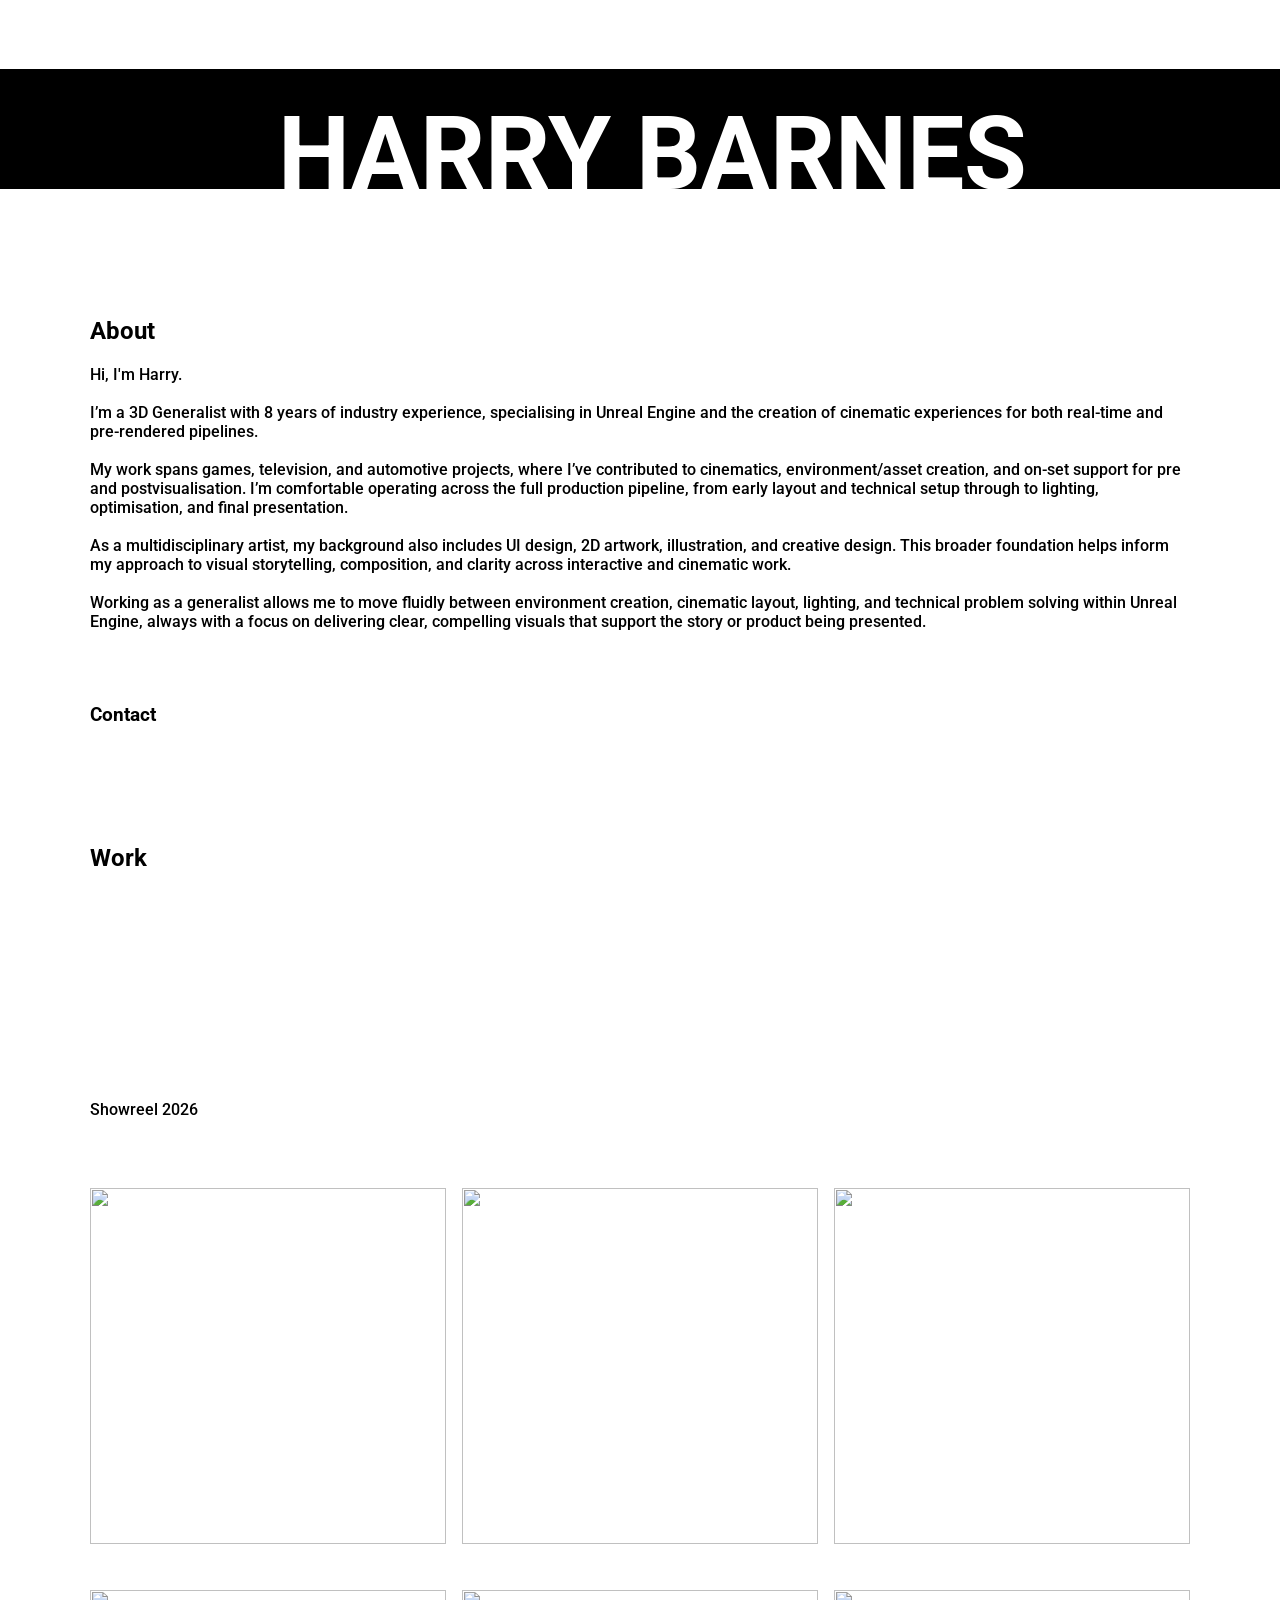
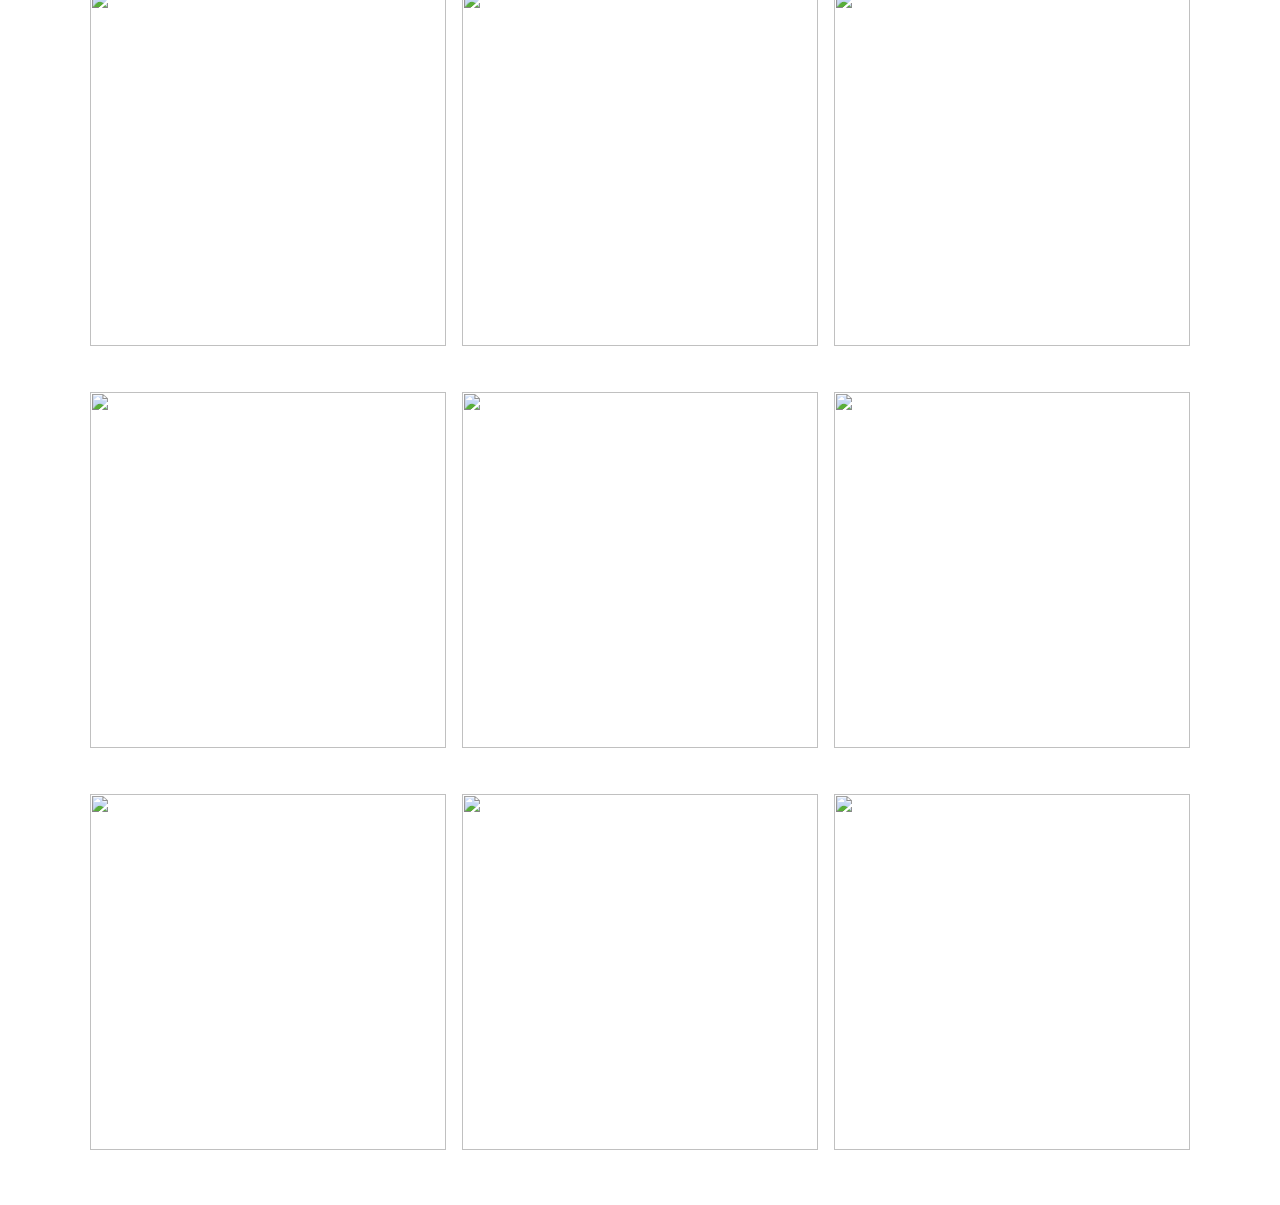
==== index.html @ 5097d960 "Update index.html" ====
<!DOCTYPE html>
<html lang="en">
<head>
<meta charset="UTF-8">
<meta name="viewport" content="width=device-width, initial-scale=1.0">
<link rel="stylesheet" href="assets/css/main.css" />

<title>harryb.art</title>
<link rel="icon" type="image/x-icon" href="https://harryb.art/images/Hbfav.ico">

</head>
<body>

<header>
        <div class="headerbox">
<h1>HARRY BARNES</h1>
</div>
</header>

<section>
<h2>About</h2>
<p>Hi, I'm Harry.
<br></br>
I’m a 3D Generalist with 8 years of industry experience, specialising in Unreal Engine and the creation of cinematic experiences for both real-time and pre-rendered pipelines.
<br></br>
My work spans games, television, and automotive projects, where I’ve contributed to cinematics, environment/asset creation, and on-set support for pre and postvisualisation. 
I’m comfortable operating across the full production pipeline, from early layout and technical setup through to lighting, optimisation, and final presentation.
<br></br>
As a multidisciplinary artist, my background also includes UI design, 2D artwork, illustration, and creative design. This broader foundation helps inform my approach to visual 
storytelling, composition, and clarity across interactive and cinematic work.
<br></br>
Working as a generalist allows me to move fluidly between environment creation, cinematic layout, lighting, and technical problem solving within Unreal Engine, always with a 
focus on delivering clear, compelling visuals that support the story or product being presented.</p>
<br></br>
<div class="contactbutton" onclick="showcontact()"><h3>Contact</h3></div>
<div class="contactsection" id="contact">Got a project in mind? I'd love to hear from you <br></br> harry-work-with@outlook.com</div>

</section>


<section>
<h2>Work</h2>
<br></br>
<div class="showreel" >
<iframe src="https://www.youtube.com/embed/zTemsnMxIGQ?si=gzK44FKEynwrk-w6" title="YouTube video player" frameborder="0" allowfullscreen></iframe>
</div>
<p>Showreel 2026</p>
<br></br>

<div class="gallery">

<a href="https://harryb.art/SoT.html" class="project">
<img src="https://harryb.art/images/SOT/1920/sot_cover.png">
<div class="project-title">Sea Of Thieves</div>
</a>

<a href="https://harryb.art/cmf125.html" class="project">
<img src="https://harryb.art/images/CM1f25/25/1920/cmf125_cover1.png">
<div class="project-title">Codemaster F125</div>
</a>

<a href="https://harryb.art/Lockerbie.html" class="project">
<img src="https://harryb.art/images/lockerbie/lockerbie_cover2.png">
<div class="project-title">Lockerbie</div>
</a>

<!--

<a href="https://harryb.art/" class="project">
<img src="https://harryb.art/images/na.png">
<div class="project-title">GGVA</div>
</a>

-->

<a href="https://harryb.art/vpa.html" class="project">
<img src="https://harryb.art/images/vpa/ios_vcam_cover.png">
<div class="project-title">iOS Virtual Camera</div>
</a>

<a href="https://harryb.art/" class="project">
<img src="https://harryb.art/images/CMf123/cmf123_cover1.png">
<div class="project-title">Codemaster F123</div>
</a>

<a href="https://harryb.art/everwildvray.html" class="project">
<img src="https://harryb.art/images/everwild/vray/everwild_vray_cover3.png">
<div class="project-title">Everwild (vray)</div>
</a>

<a href="https://harryb.art/" class="project">
<img src="https://harryb.art/images/CMf121/cmf121_cover1.png">
<div class="project-title">Codemaster F121</div>
</a>

<a href="https://harryb.art/everwildue.html" class="project">
<img src="https://harryb.art/images/everwild/unreal/everwild_ue4_cover.png">
<div class="project-title">Everwild (Ue4)</div>
</a>

<a href="https://harryb.art/" class="project">
<img src="https://harryb.art/images/dm/dm_cover_1.png">
<div class="project-title">Dance Monsters (Ue4)</div>
</a>

<a href="https://harryb.art/" class="project">
<img src="https://harryb.art/images/outriders/1920/outriders_cover.png"">
<div class="project-title">Outriders 2019 (Ue4)</div>
</a>

<a href="https://harryb.art/" class="project">
<img src="https://harryb.art/images/personal/bookstore_ue5_22_1.png">
<div class="project-title">Personal Env (Ue5) 2022</div>
</a>

<a href="https://harryb.art/" class="project">
<img src=https://harryb.art/images/personal/alley_ue4_21_1.png>
<div class="project-title">Personal Env (Ue4) 2020</div>
</a>

</div>
</section>

<script>

function showcontact(){
 document.getElementById('contact').style.display='block'
}

</script>
</body>
</html>
---- assets/css/main.css ----
@import url('https://fonts.googleapis.com/css2?family=Roboto:ital,wght@0,100..900;1,100..900&display=swap');

body{font-family: "Roboto", sans-serif;font-weight:500;margin:0;padding:0;background:#ffffff;color:#000000}
header{text-align:center;padding:0px;justify-items:center}
.headerbox{background:rgb(0, 0, 0);}
h1{position: relative;font-size: 8cqw;color:#fff; top:2cqw;left:1cqw;}
section{max-width:1100px;margin:auto;padding:40px 20px}
.skills{display:grid;grid-template-columns:repeat(auto-fit,minmax(150px,1fr));gap:10px}
.skill{background:#444444;padding:10px;border-radius:6px}
.gallery{display:grid;grid-template-columns:repeat(3,1fr);gap:16px;justify-items:center}
.project{position:relative;width:100%;aspect-ratio:1/1;overflow:hidden}
.project img{width:100%;height:100%;object-fit:cover;transition:transform .3s}
.project:hover img{transform:scale(1.05)}
.project-title{position:absolute;bottom:15px;left:30px;background:rgb(0, 0, 0);padding:5px 8px;opacity:0;transition:opacity .3s}
.project:hover .project-title{opacity:1}

.contactbutton {cursor:pointer;}
.contactsection {display:none;}

a:link, a:visited {background-color: rgba(244, 67, 54, 0);color: white;padding: 15px 25px;text-align: center;text-decoration: none;display: inline-block;}
a:hover, a:active {background-color: rgba(255, 255, 255, 0);}

/* project page back button(top left) */
.project-back {position:fixed;top:10px;left:0px;background:#000000;border:2px solid #000;cursor:pointer;z-index:3001}
.project-back a {padding: 10px}

/* project page main */
main{max-width:1100px;margin:auto;padding:40px 20px;justify-items:center}
main .h1{margin-bottom:10px}

.project-images img{width:100%;max-width:900px;aspect-ratio:16/9;object-fit:cover;margin:20px 0; display: block;}
.project-videos{width:100%;max-width:900px;object-fit:cover;margin:20px 0; display: block;}
.aspect-16-9{cursor:pointer}
.aspect-16-9 img{width:100%;height:100%;object-fit:scale-down}

/* project pageimage viewer (top right) */
.image-viewer{position:fixed;top:0;left:0;width:100%;height:100%;background:#000;display:none;align-items:center;justify-content:center;z-index:5000}
.image-viewer img{max-width:95%;max-height:95%}
.viewer-close{position:absolute;top:10px;right:10px;background:#ffffff;border:2px solid #000;padding:4px 8px;cursor:pointer;z-index:5001}
.viewer-close p {color:#fff;}

.tldrtexta {display:block;}
.tldrtextb {display:none;}

.tldrbuttona {cursor:pointer;}
.tldrbuttonb {cursor:pointer;}
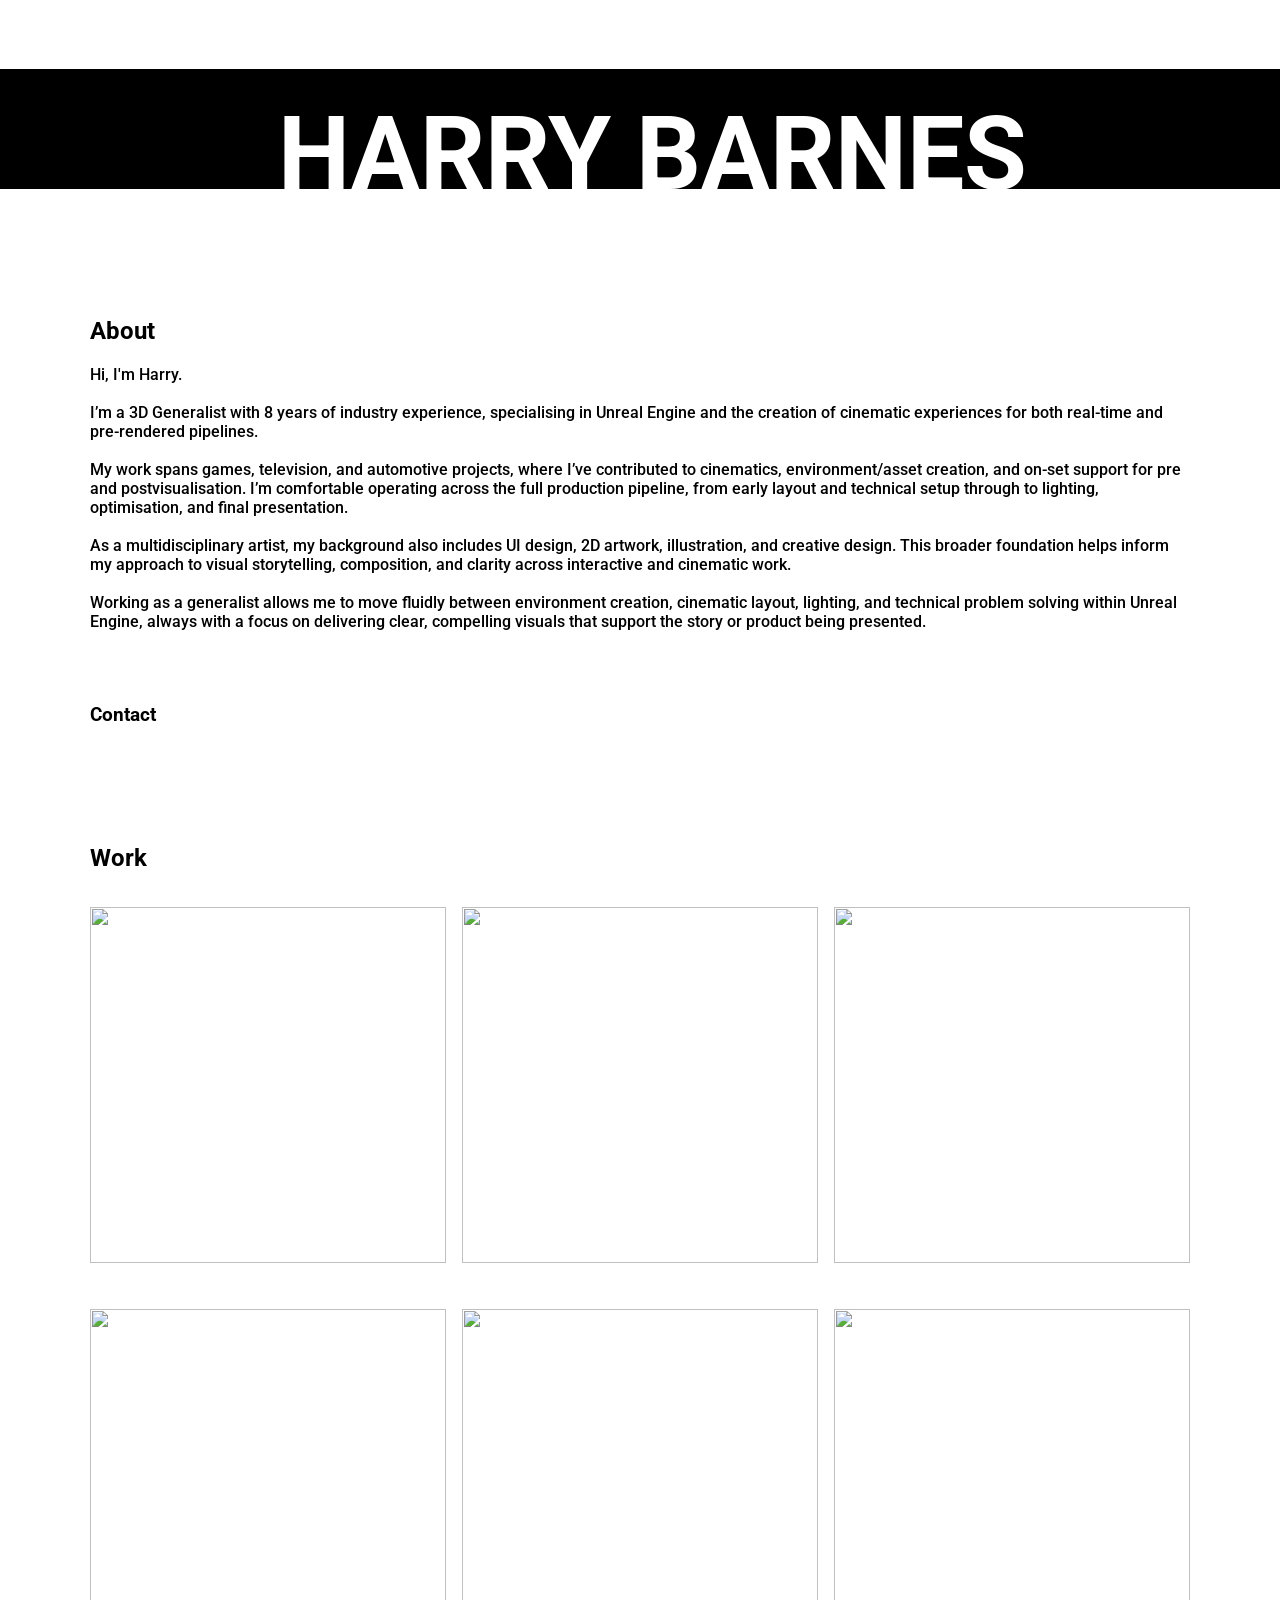
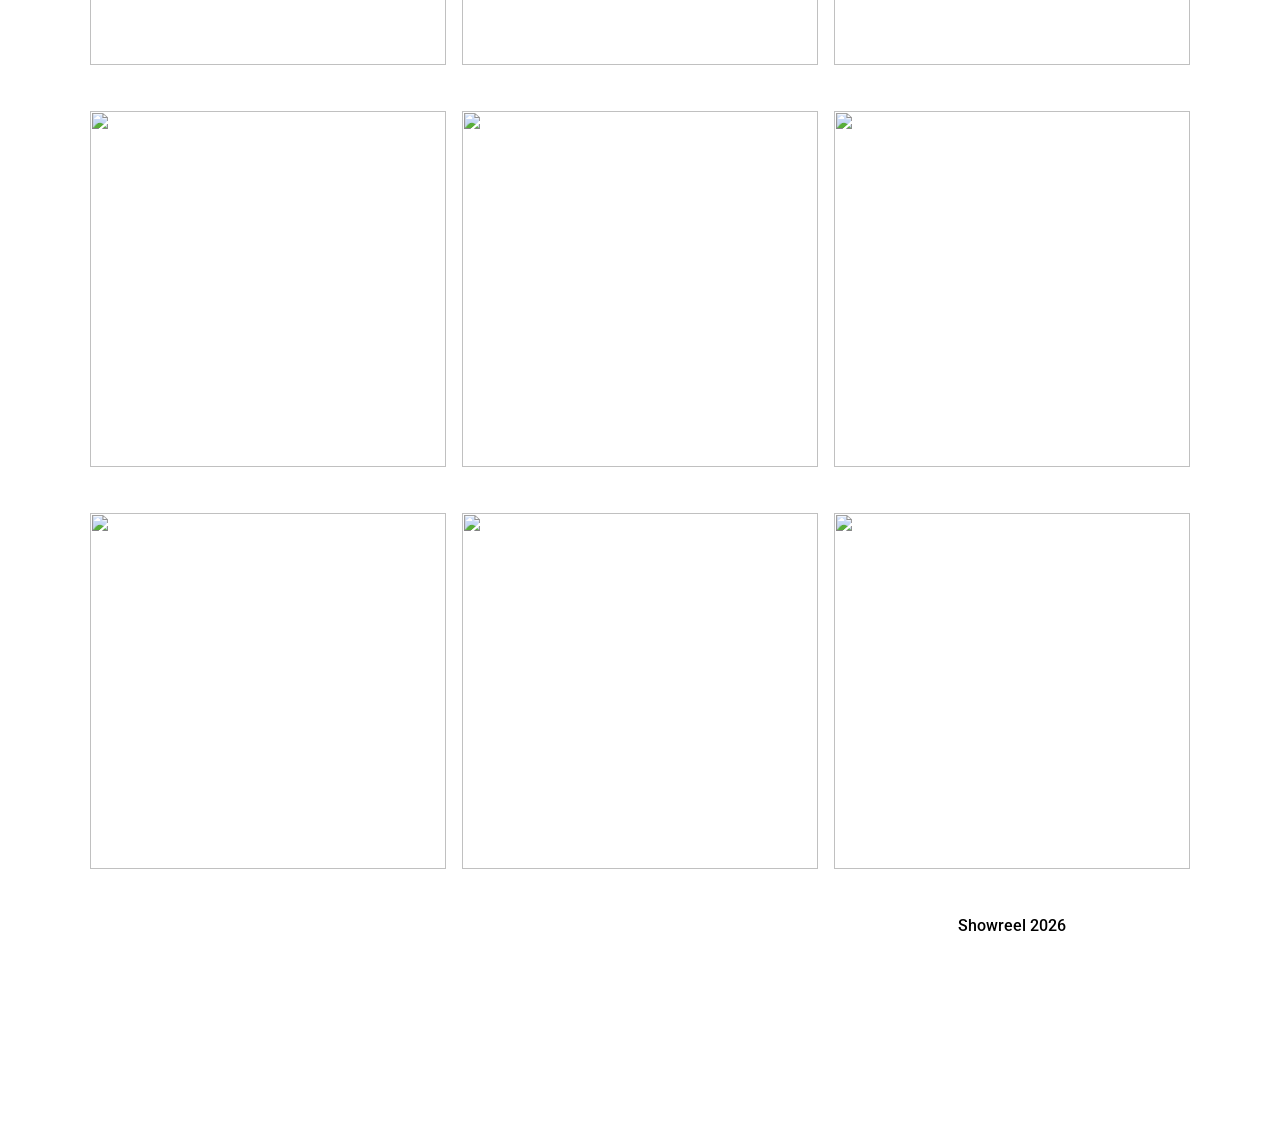
==== commit f2a255ef: "Update index.html" ====
--- a/index.html
+++ b/index.html
@@ -40,13 +40,6 @@
 
 <section>
 <h2>Work</h2>
-<br></br>
-<div class="showreel" >
-<iframe src="https://www.youtube.com/embed/zTemsnMxIGQ?si=gzK44FKEynwrk-w6" title="YouTube video player" frameborder="0" allowfullscreen></iframe>
-</div>
-<p>Showreel 2026</p>
-<br></br>
-
 <div class="gallery">
 
 <a href="https://harryb.art/SoT.html" class="project">
@@ -118,6 +111,13 @@
 <div class="project-title">Personal Env (Ue4) 2020</div>
 </a>
 
+<br></br>
+<div class="showreel" >
+<iframe src="https://www.youtube.com/embed/zTemsnMxIGQ?si=gzK44FKEynwrk-w6" title="YouTube video player" frameborder="0" allowfullscreen></iframe>
+</div>
+<p>Showreel 2026</p>
+<br></br>
+        
 </div>
 </section>
 
--- a/assets/css/main.css
+++ b/assets/css/main.css
@@ -24,9 +24,12 @@
 .project-back {position:fixed;top:10px;left:0px;background:#000000;border:2px solid #000;cursor:pointer;z-index:3001}
 .project-back a {padding: 10px}
 
+iframe {max-width: 1100px;aspect-ratio: 16 / 9;}
+
 /* project page main */
 main{max-width:1100px;margin:auto;padding:40px 20px;justify-items:center}
 main .h1{margin-bottom:10px}
+.showreel {height: ;}
 
 .project-images img{width:100%;max-width:900px;aspect-ratio:16/9;object-fit:cover;margin:20px 0; display: block;}
 .project-videos{width:100%;max-width:900px;object-fit:cover;margin:20px 0; display: block;}
@@ -44,3 +47,4 @@
 
 .tldrbuttona {cursor:pointer;}
 .tldrbuttonb {cursor:pointer;}
+
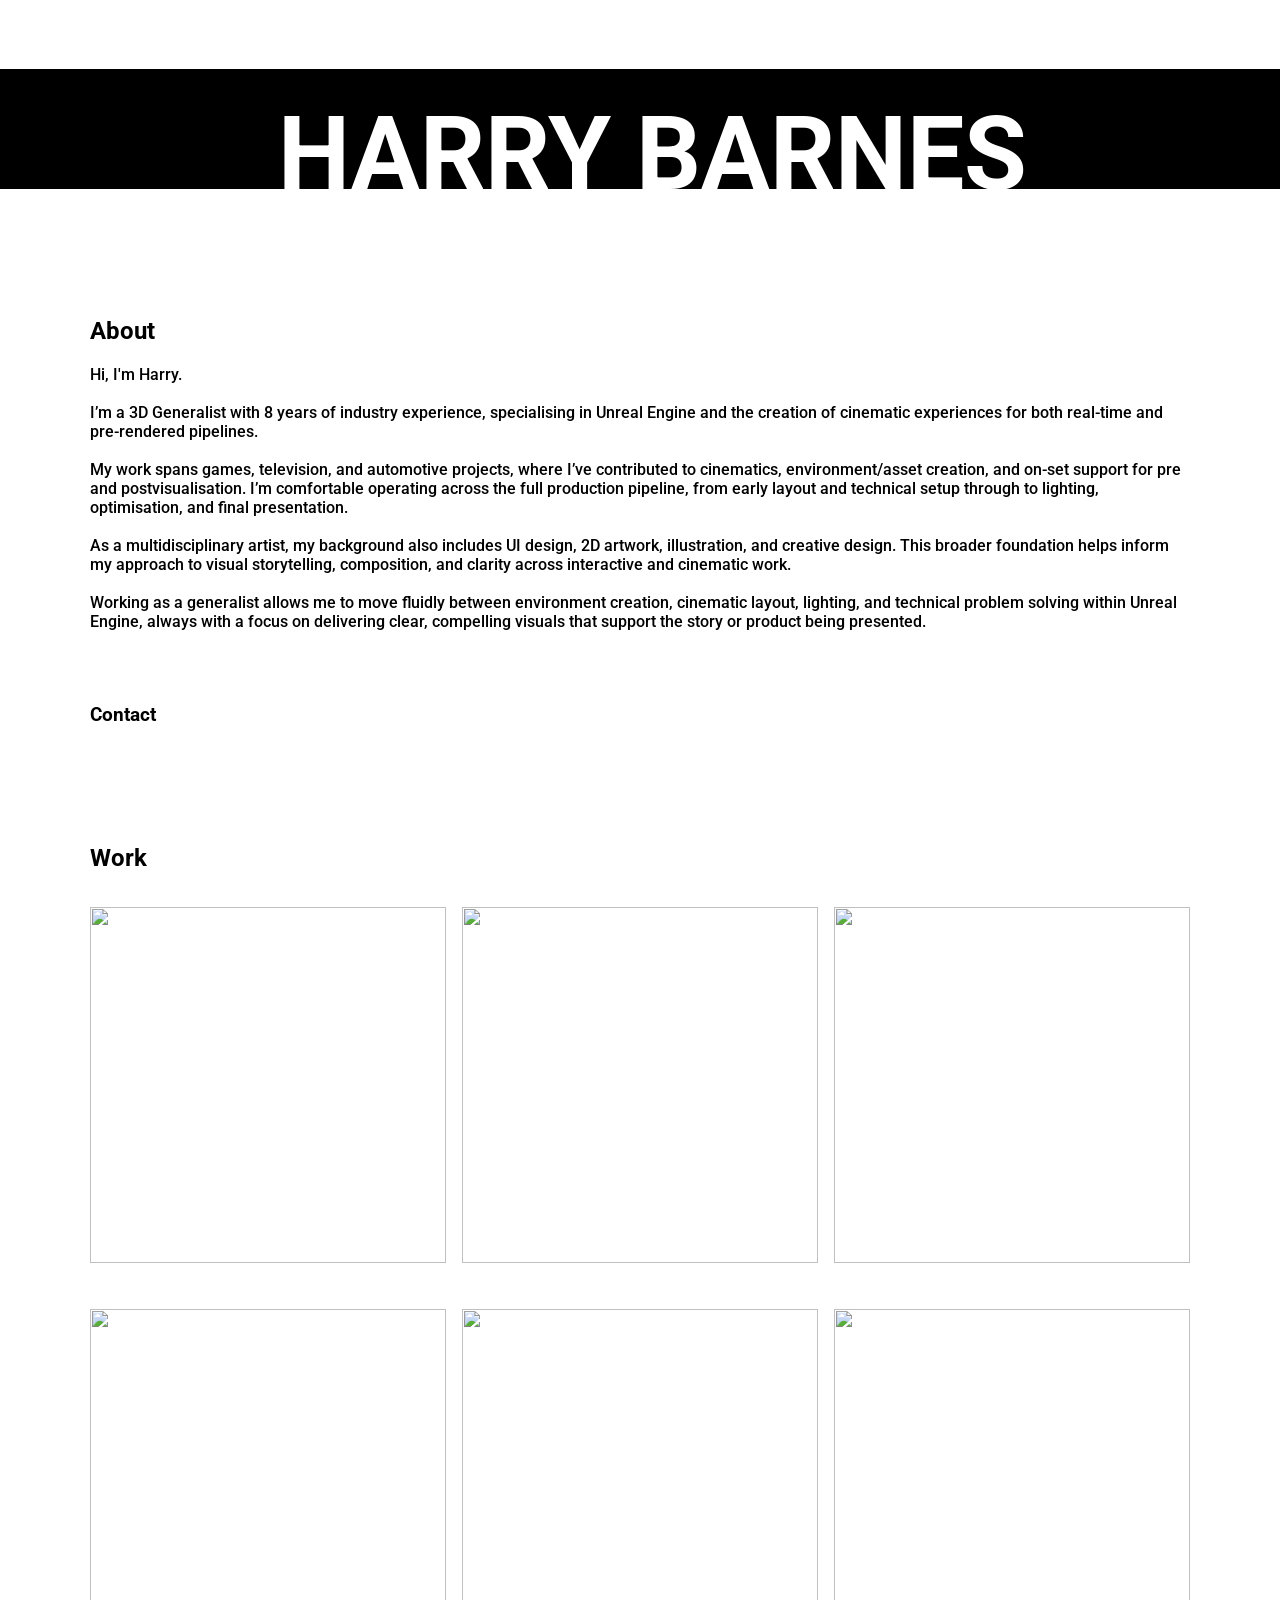
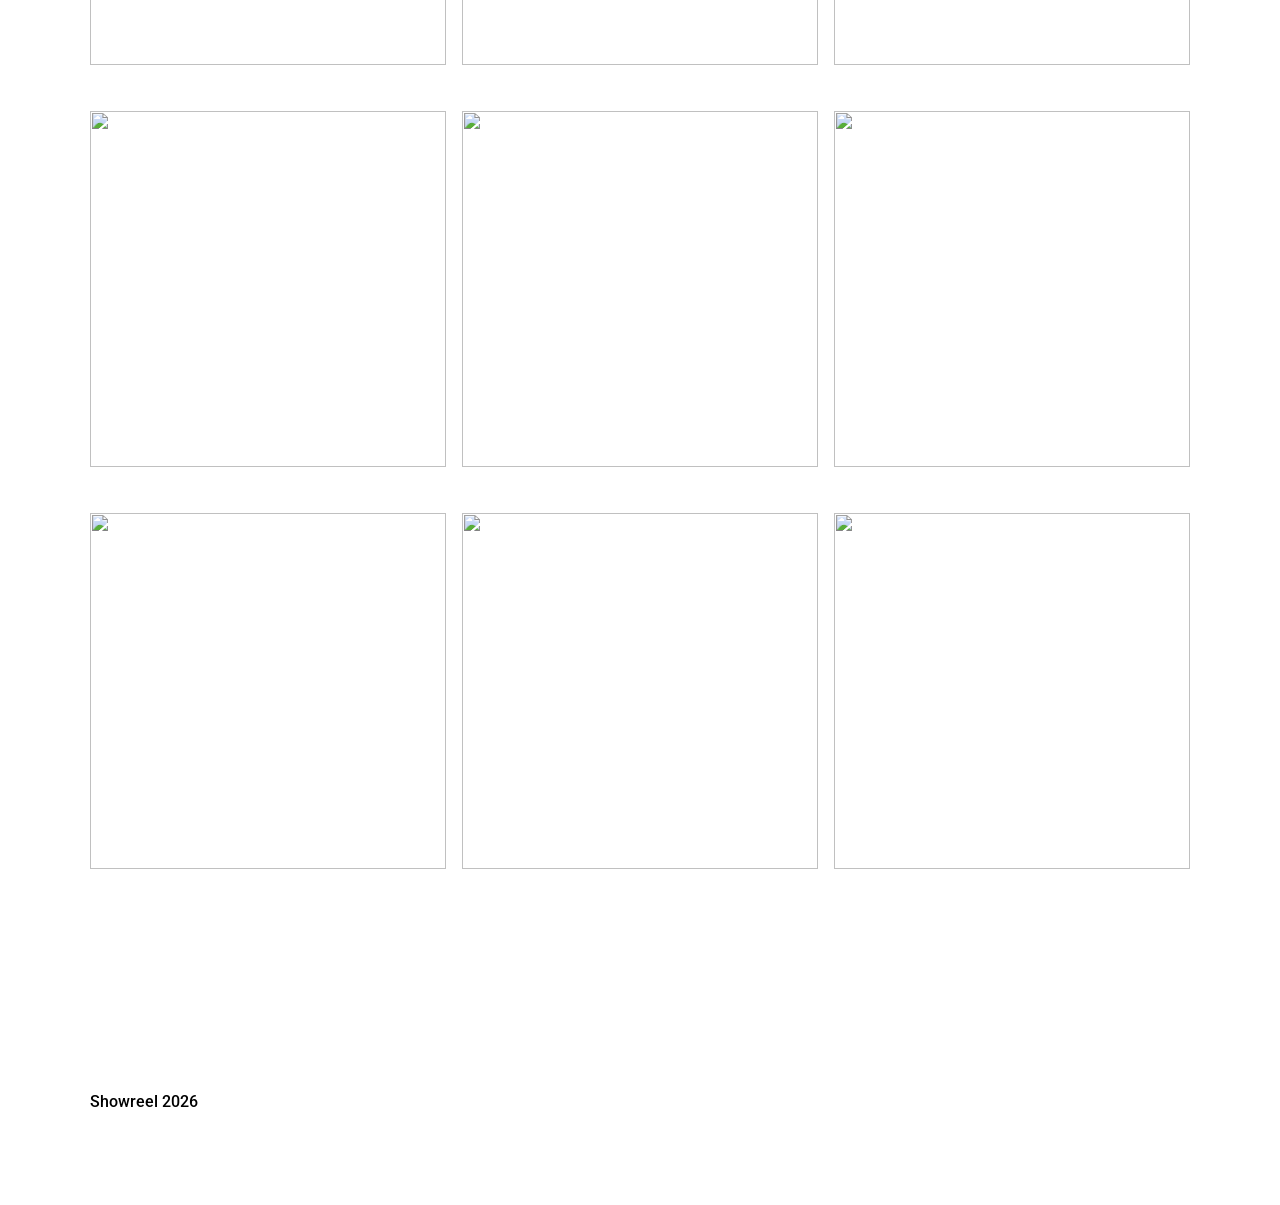
==== commit 4a3f7d76: "Update index.html" ====
--- a/index.html
+++ b/index.html
@@ -110,15 +110,16 @@
 <img src=https://harryb.art/images/personal/alley_ue4_21_1.png>
 <div class="project-title">Personal Env (Ue4) 2020</div>
 </a>
-
+        
+</div>
+        
 <br></br>
 <div class="showreel" >
 <iframe src="https://www.youtube.com/embed/zTemsnMxIGQ?si=gzK44FKEynwrk-w6" title="YouTube video player" frameborder="0" allowfullscreen></iframe>
 </div>
 <p>Showreel 2026</p>
 <br></br>
-        
-</div>
+
 </section>
 
 <script>
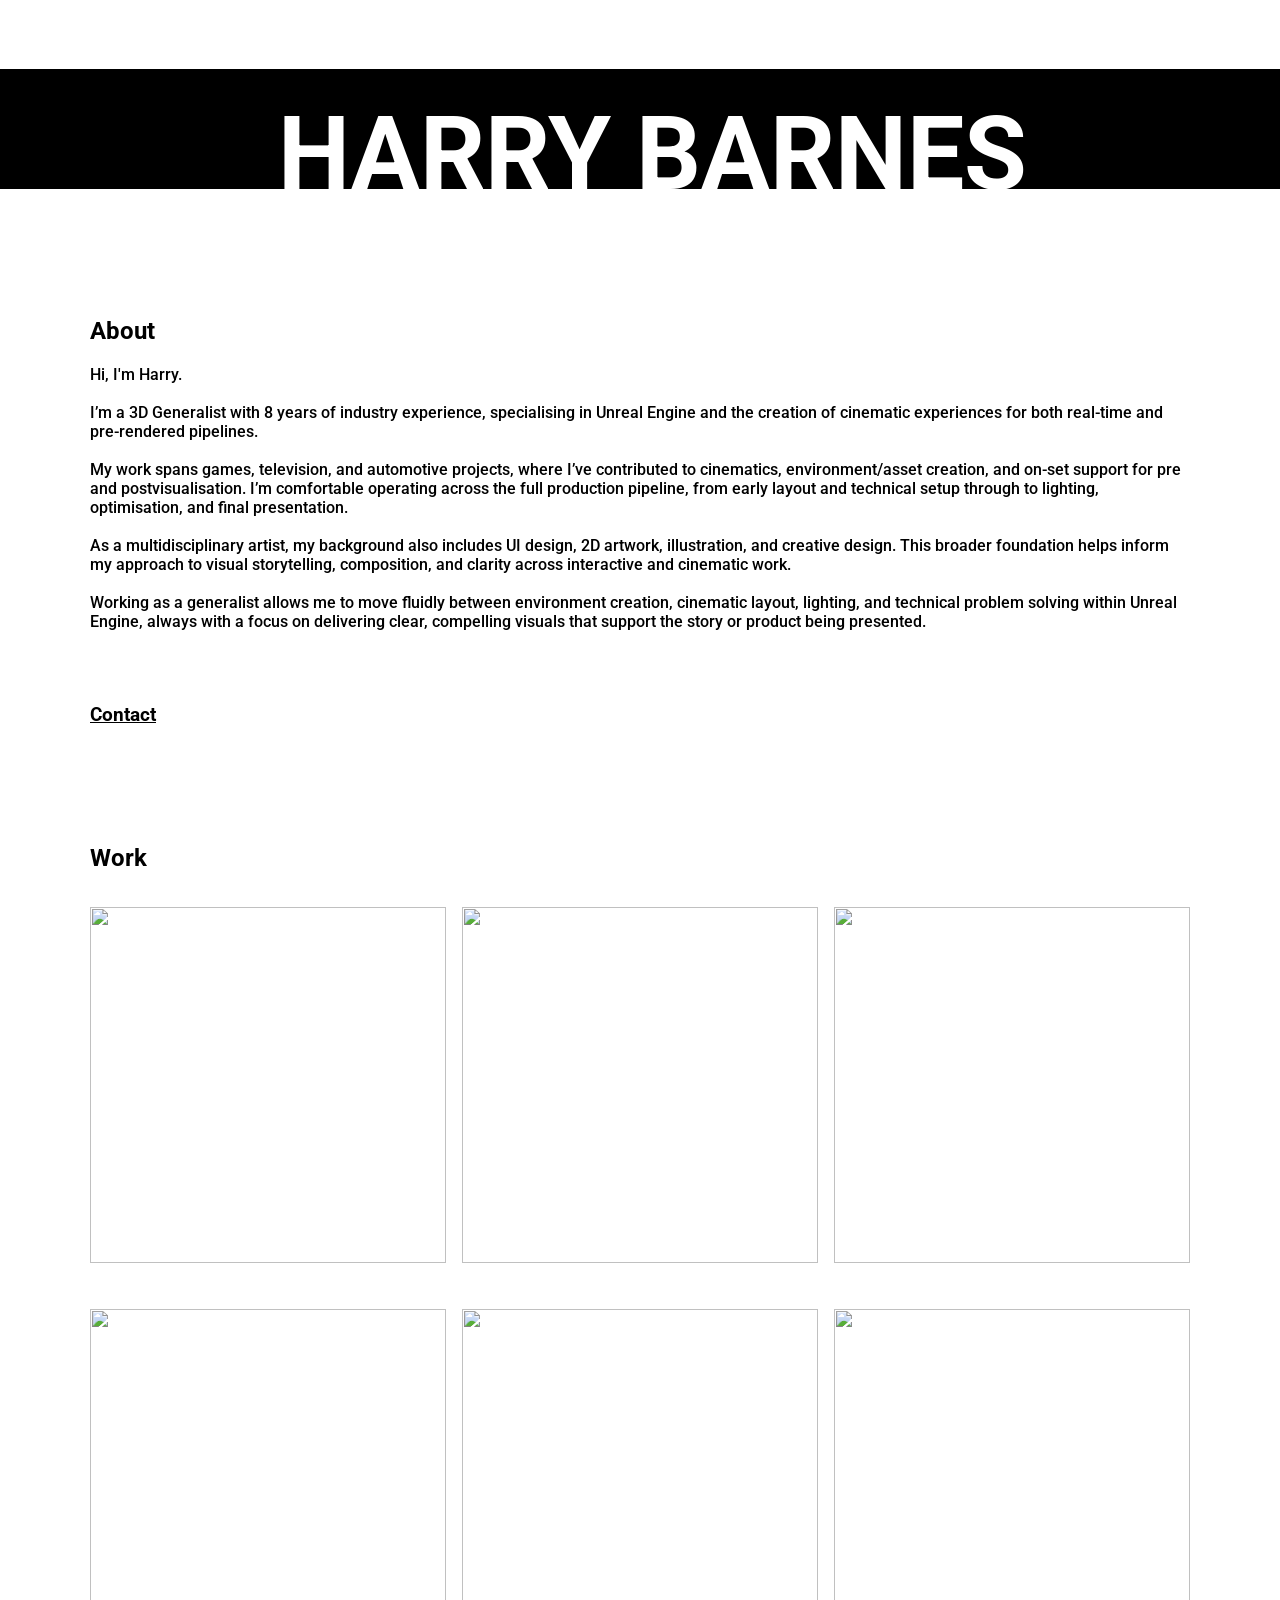
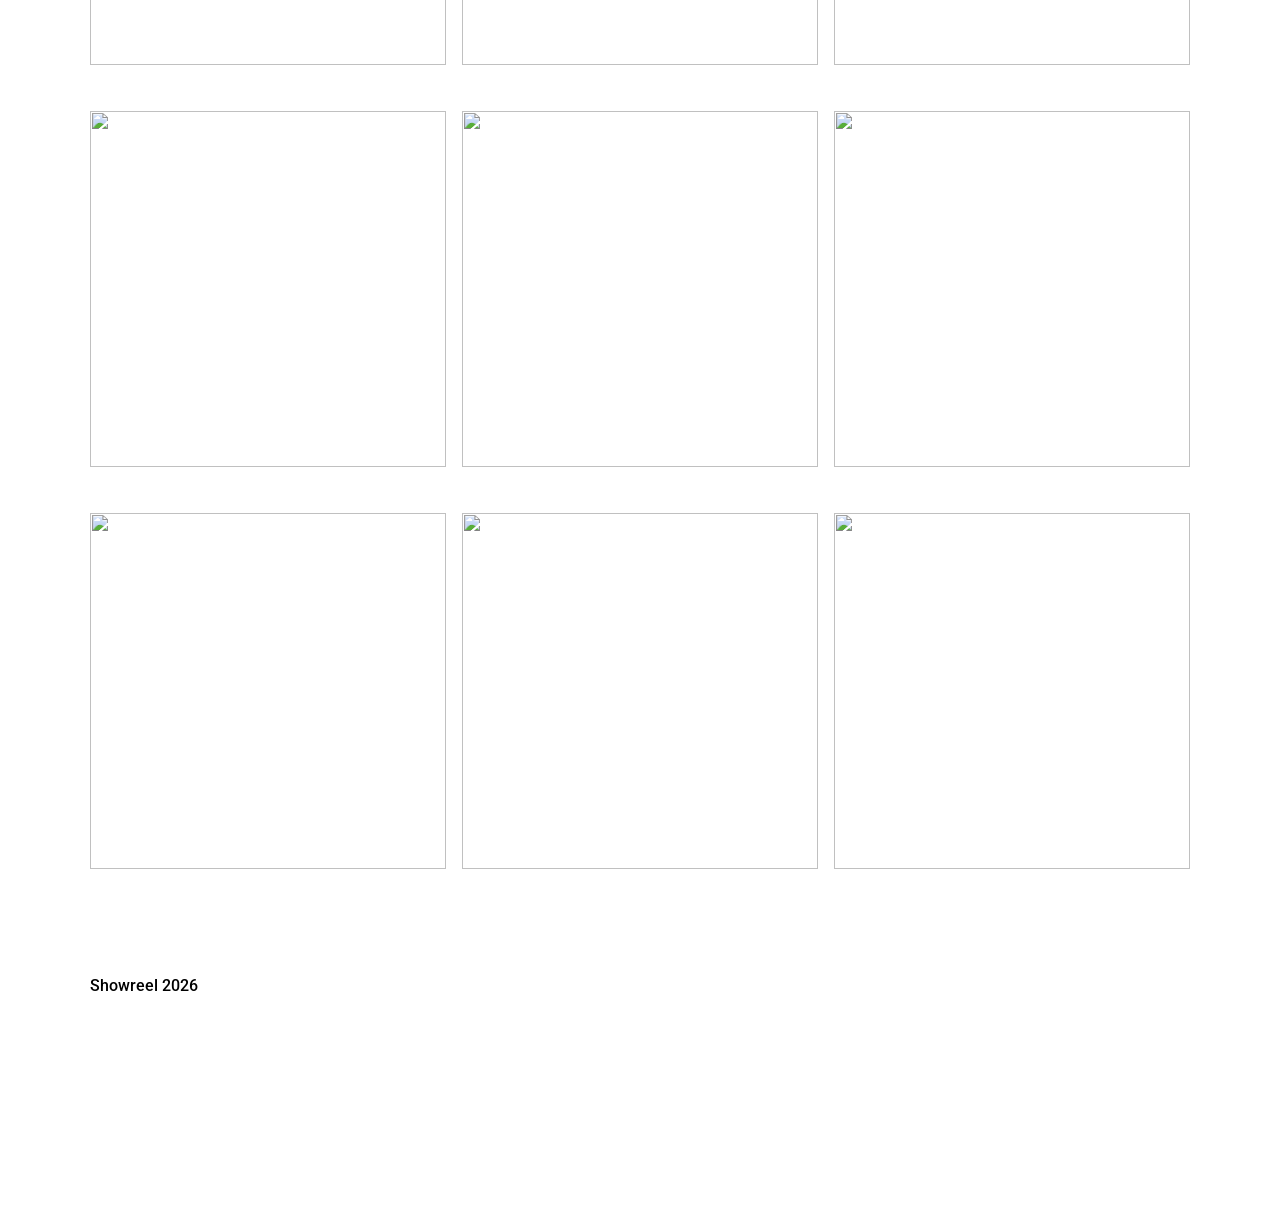
==== commit 72fab351: "Update index.html" ====
--- a/index.html
+++ b/index.html
@@ -32,14 +32,16 @@
 Working as a generalist allows me to move fluidly between environment creation, cinematic layout, lighting, and technical problem solving within Unreal Engine, always with a 
 focus on delivering clear, compelling visuals that support the story or product being presented.</p>
 <br></br>
-<div class="contactbutton" onclick="showcontact()"><h3>Contact</h3></div>
-<div class="contactsection" id="contact">Got a project in mind? I'd love to hear from you <br></br> harry-work-with@outlook.com</div>
+<div class="contactbutton" onclick="showcontact()"><h3 style="text-decoration: underline;">Contact</h3></div>
+<div class="contactsection" id="contact" >Got a project in mind? Contact me here: <br></br> harry-work-with@outlook.com</div>
 
 </section>
 
 
 <section>
 <h2>Work</h2>
+
+
 <div class="gallery">
 
 <a href="https://harryb.art/SoT.html" class="project">
@@ -96,7 +98,7 @@
 <div class="project-title">Dance Monsters (Ue4)</div>
 </a>
 
-<a href="https://harryb.art/" class="project">
+<a href="https://harryb.art/outriders.html" class="project">
 <img src="https://harryb.art/images/outriders/1920/outriders_cover.png"">
 <div class="project-title">Outriders 2019 (Ue4)</div>
 </a>
@@ -110,17 +112,20 @@
 <img src=https://harryb.art/images/personal/alley_ue4_21_1.png>
 <div class="project-title">Personal Env (Ue4) 2020</div>
 </a>
-        
+
 </div>
-        
+
 <br></br>
+<br></br>
+<p>Showreel 2026</p>
 <div class="showreel" >
 <iframe src="https://www.youtube.com/embed/zTemsnMxIGQ?si=gzK44FKEynwrk-w6" title="YouTube video player" frameborder="0" allowfullscreen></iframe>
 </div>
-<p>Showreel 2026</p>
-<br></br>
+
 
 </section>
+
+
 
 <script>
 
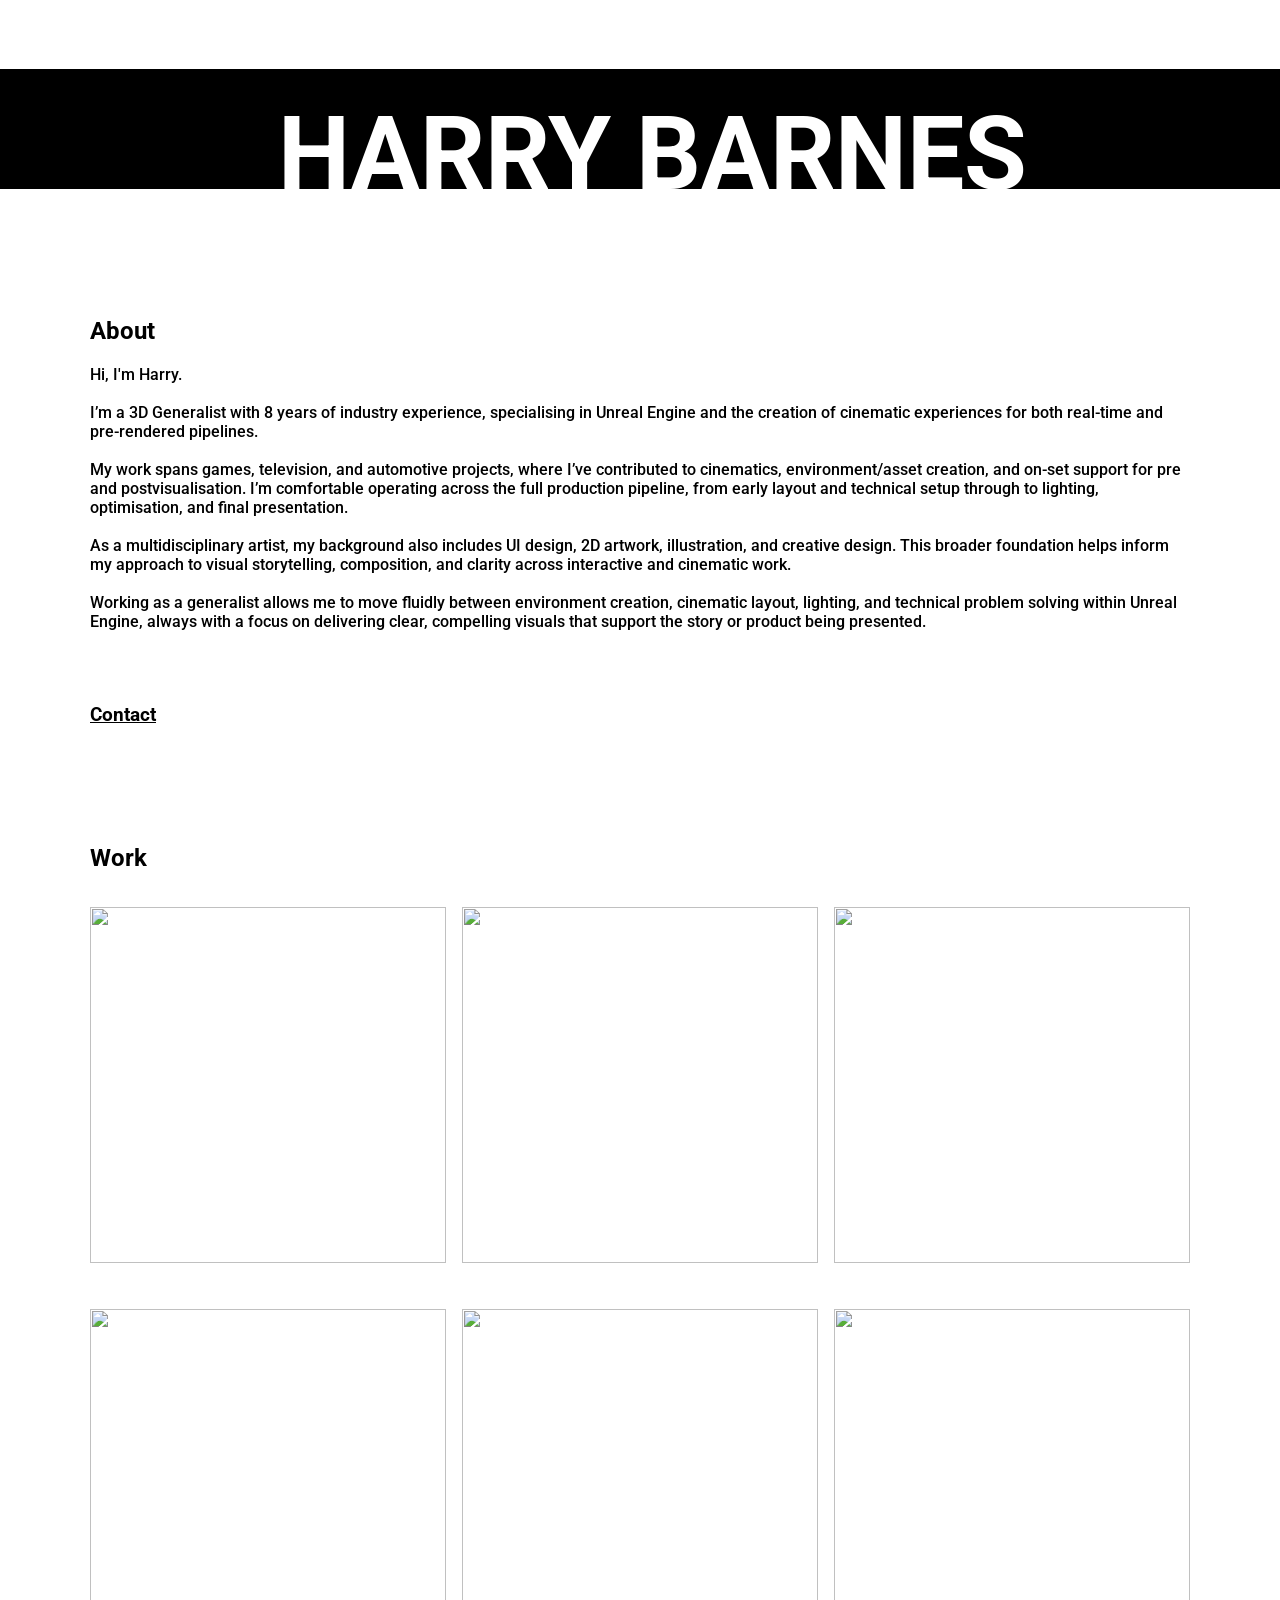
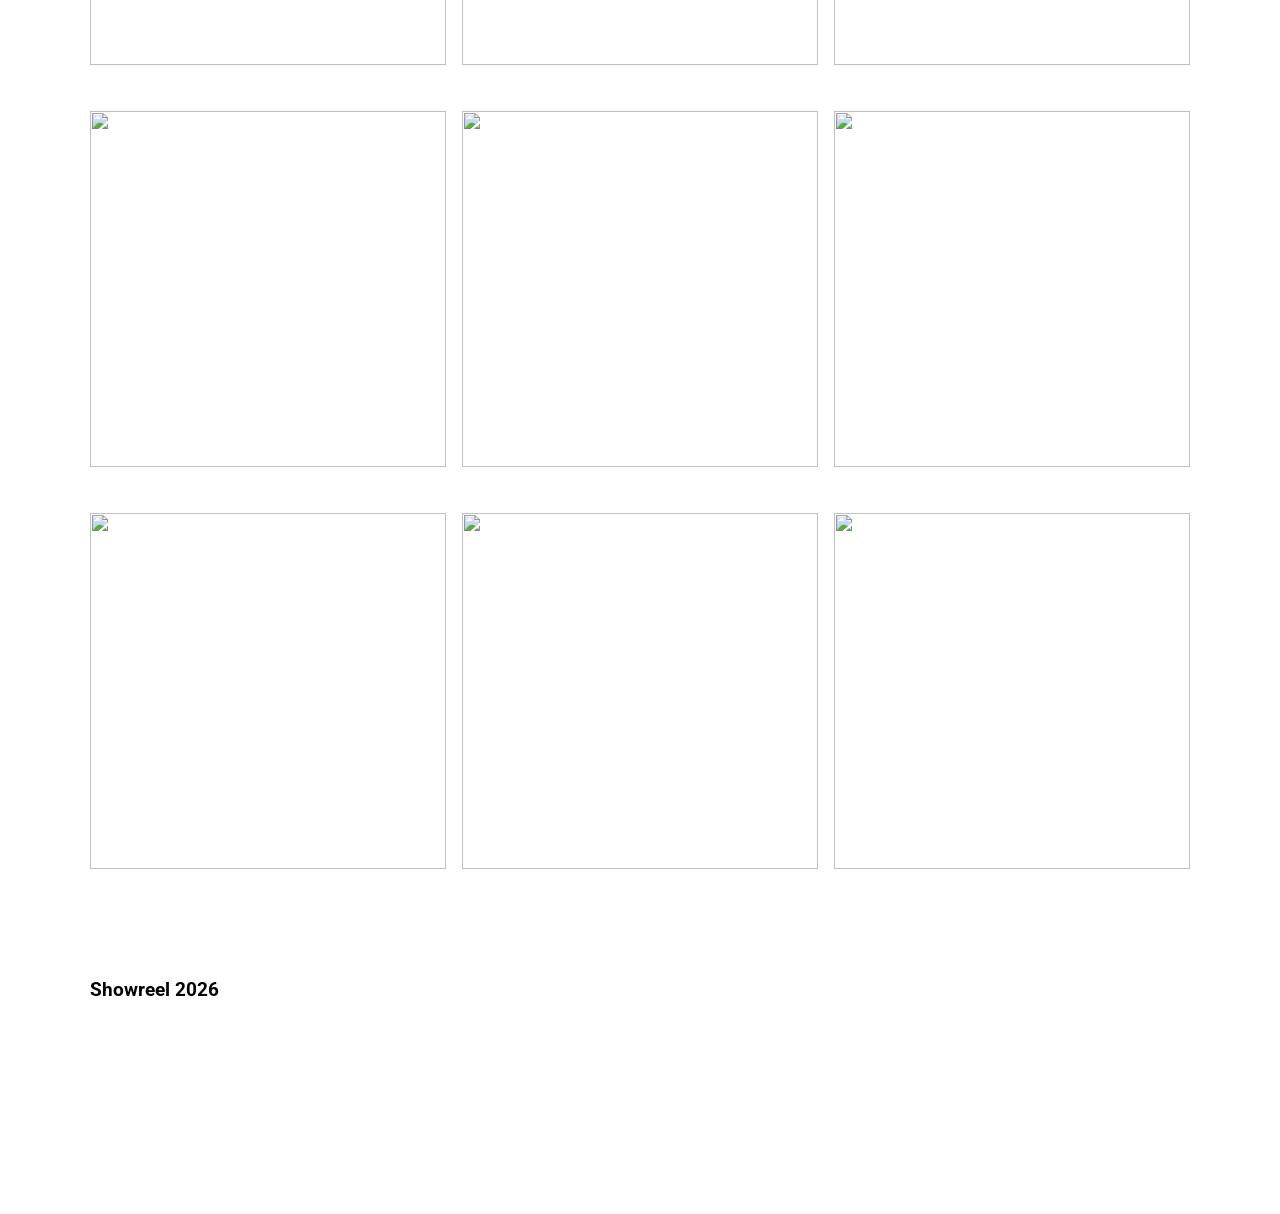
==== commit 45b3b643: "Update index.html" ====
--- a/index.html
+++ b/index.html
@@ -117,7 +117,7 @@
 
 <br></br>
 <br></br>
-<p>Showreel 2026</p>
+<h3>Showreel 2026</h3>
 <div class="showreel" >
 <iframe src="https://www.youtube.com/embed/zTemsnMxIGQ?si=gzK44FKEynwrk-w6" title="YouTube video player" frameborder="0" allowfullscreen></iframe>
 </div>
